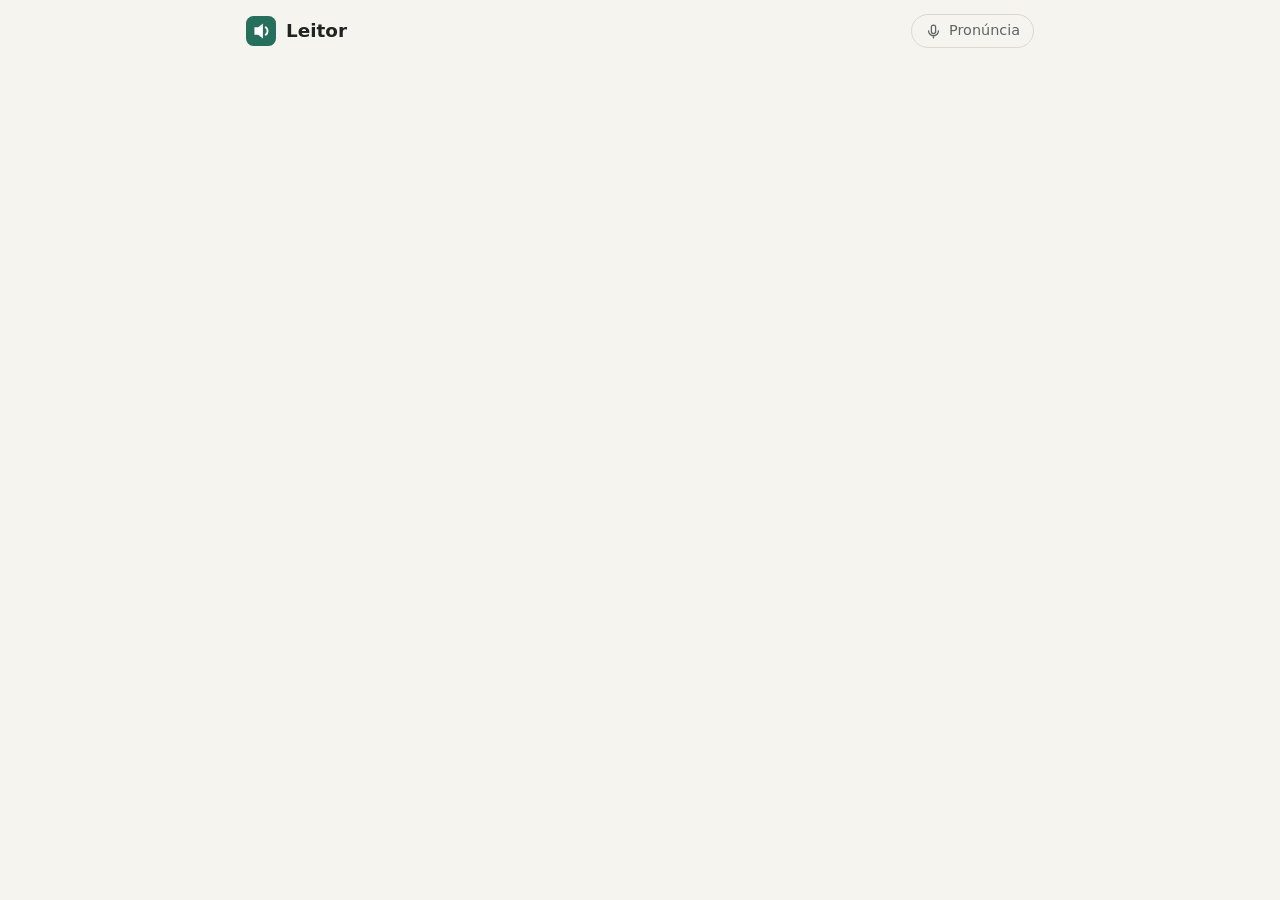
==== android/app/src/main/assets/web/index.html @ a93d148e "App Android (APK) com a voz Kokoro, offline no aparelho Versão para celular do Leitor de Voz, com as" ====
<!doctype html>
<html lang="pt-BR">
<head>
  <meta charset="utf-8">
  <meta name="viewport" content="width=device-width, initial-scale=1, viewport-fit=cover">
  <title>Leitor de Voz</title>
  <link rel="stylesheet" href="estilo.css">
</head>
<body>
  <header class="topo">
    <div class="marca">
      <svg viewBox="0 0 32 32" aria-hidden="true"><rect width="32" height="32" rx="8"/><path d="M9 12v8h4l5 4V8l-5 4z" fill="#fff"/><path d="M21 12a5 5 0 0 1 0 8" stroke="#fff" stroke-width="2" fill="none" stroke-linecap="round"/></svg>
      <span>Leitor</span>
    </div>
    <button id="btn-pronuncia" class="btn-topo" title="Pronúncia e voz">
      <svg viewBox="0 0 24 24" aria-hidden="true"><path d="M12 3a3 3 0 0 0-3 3v6a3 3 0 0 0 6 0V6a3 3 0 0 0-3-3z"/><path d="M19 11a7 7 0 0 1-14 0M12 18v3"/></svg>
      <span>Pronúncia</span>
    </button>
  </header>

  <main>
    <!-- Primeiro uso: baixar a voz -->
    <section id="preparo" class="entrada" hidden>
      <h1>Falta só a voz</h1>
      <p class="sub">A leitura é feita no próprio celular, sem internet, com a voz Kokoro (licença livre Apache-2.0). Ela precisa ser baixada uma vez — de preferência no Wi-Fi.</p>
      <div id="opcoes-modelo" class="opcoes-modelo"></div>
      <button id="btn-baixar" class="btn-primario btn-largo">Baixar a voz</button>
      <div id="progresso-download" class="progresso-download" hidden>
        <div class="barra-download"><div id="barra-download"></div></div>
        <p id="texto-download" class="sub"></p>
        <button id="btn-cancelar-download" class="btn-sec">Cancelar</button>
      </div>
      <p id="erro-preparo" class="erro" role="alert" hidden></p>
    </section>

    <section id="entrada" class="entrada" hidden>
      <h1>Ouça qualquer PDF, documento do Word ou página web</h1>
      <p class="sub">Cole um endereço, escolha um arquivo, ou use "Compartilhar" em outro app e escolha o Leitor.</p>

      <form id="form-url" class="linha-url" autocomplete="off">
        <label for="url" class="oculto">Endereço da página ou do PDF</label>
        <input id="url" type="url" inputmode="url" placeholder="https://exemplo.com.br/artigo" required>
        <button type="submit" class="btn-primario">Ler</button>
      </form>

      <div class="ou"><span>ou</span></div>

      <button id="zona" class="zona" type="button">
        <svg viewBox="0 0 24 24" aria-hidden="true"><path d="M14 3H7a2 2 0 0 0-2 2v14a2 2 0 0 0 2 2h10a2 2 0 0 0 2-2V8z"/><path d="M14 3v5h5M12 18v-6M9 15l3-3 3 3"/></svg>
        <strong>Escolher um arquivo</strong>
        <span>PDF, Word (DOC/DOCX), HTML ou TXT · até 60 MB</span>
      </button>

      <p id="erro" class="erro" role="alert" hidden></p>
      <div id="carregando" class="carregando" hidden><span class="giro"></span> <span id="carregando-texto">Extraindo o texto…</span></div>
    </section>

    <article id="leitura" class="leitura" hidden>
      <div id="aviso-lento" class="aviso" hidden>
        <span>Este aparelho está gerando a voz no limite da velocidade da fala. O modelo <strong>Compacto</strong> pode ser mais rápido.</span>
        <button id="btn-ver-modelos" class="btn-sec">Ver opções</button>
      </div>
      <header>
        <h2 id="titulo"></h2>
        <p id="meta" class="meta"></p>
      </header>
      <div id="texto" class="texto"></div>
    </article>
  </main>

  <div id="player" class="player" hidden>
    <div class="barra-progresso" id="barra"><div id="progresso"></div></div>
    <div class="controles">
      <div class="grupo-botoes">
        <button id="btn-ant" class="btn-icone" aria-label="Frase anterior">
          <svg viewBox="0 0 24 24"><path d="M6 6h2v12H6zM9.5 12 18 6v12z"/></svg>
        </button>
        <button id="btn-play" class="btn-play" aria-label="Reproduzir">
          <svg id="ic-play" viewBox="0 0 24 24"><path d="M8 5v14l11-7z"/></svg>
          <svg id="ic-pausa" viewBox="0 0 24 24" hidden><path d="M6 5h4v14H6zM14 5h4v14h-4z"/></svg>
          <span id="ic-carrega" class="giro" hidden></span>
        </button>
        <button id="btn-prox" class="btn-icone" aria-label="Próxima frase">
          <svg viewBox="0 0 24 24"><path d="M16 6h2v12h-2zM6 18V6l8.5 6z"/></svg>
        </button>
      </div>
      <div id="posicao" class="posicao"></div>
      <div class="ajustes">
        <label class="ajuste">
          <span>Velocidade <output id="vel-valor">1,0×</output></span>
          <input id="velocidade" type="range" min="0.6" max="2" step="0.1" value="1">
        </label>
        <label class="ajuste">
          <span>Voz</span>
          <select id="voz"></select>
        </label>
        <label class="ajuste">
          <span>Pausas</span>
          <select id="pausas">
            <option value="0.6">Curtas</option>
            <option value="1" selected>Normais</option>
            <option value="1.5">Longas</option>
          </select>
        </label>
        <button id="btn-novo" class="btn-novo" title="Abrir outro texto" aria-label="Abrir outro texto">
          <svg viewBox="0 0 24 24" aria-hidden="true"><path d="M14 3H7a2 2 0 0 0-2 2v14a2 2 0 0 0 2 2h10a2 2 0 0 0 2-2V8z"/><path d="M14 3v5h5M12 11v6M9 14h6"/></svg>
          <span>Abrir outro texto</span>
        </button>
      </div>
    </div>
  </div>

  <dialog id="dlg-pronuncia" class="dialogo" aria-labelledby="dlg-titulo">
    <div class="dlg-conteudo">
      <header class="dlg-topo">
        <h2 id="dlg-titulo">Pronúncia e voz</h2>
        <button type="button" class="btn-fechar" data-fechar aria-label="Fechar">
          <svg viewBox="0 0 24 24" aria-hidden="true"><path d="M6 6l12 12M18 6L6 18"/></svg>
        </button>
      </header>

      <section class="dlg-secao">
        <h3>Palavras específicas</h3>
        <p class="dlg-ajuda">Escreva a palavra como ela deve soar. Acentos abrem ou fecham vogais (<em>môlho</em>, <em>ólho</em>); <em>õ</em>/<em>ã</em> nasalizam (<em>hõmem</em>); use <em>ss</em> para som de s, <em>z</em> para som de z, <em>cs</em> para o x de táxi e <em>ch</em> para o x de xícara.</p>
        <div class="linha-nova">
          <input id="nova-palavra" type="text" placeholder="Palavra (ex.: molho)" autocomplete="off" autocapitalize="off" aria-label="Palavra">
          <input id="nova-grafia" type="text" placeholder="Como falar (ex.: môlho)" autocomplete="off" autocapitalize="off" aria-label="Como falar">
          <button type="button" id="btn-ouvir-nova" class="btn-ouvir" title="Ouvir" aria-label="Ouvir">
            <svg viewBox="0 0 24 24"><path d="M8 5v14l11-7z"/></svg>
          </button>
          <button type="button" id="btn-add-palavra" class="btn-sec">Adicionar</button>
        </div>
        <ul id="lista-palavras" class="lista-palavras"></ul>
      </section>

      <section class="dlg-secao">
        <h3>Modelo de voz</h3>
        <div id="modelos-dlg" class="opcoes-modelo"></div>
        <p id="desempenho" class="dlg-ajuda"></p>
      </section>

      <footer class="dlg-rodape">
        <span id="dlg-status" class="dlg-status" role="status"></span>
        <button type="button" id="btn-concluir" class="btn-primario">Concluir</button>
      </footer>
      <p id="dlg-arquivo" class="dlg-arquivo"></p>
    </div>
  </dialog>

  <script src="app.js"></script>
</body>
</html>
---- android/app/src/main/assets/web/estilo.css ----
:root {
  --fundo: #f6f4ef;
  --superficie: #ffffff;
  --texto: #1f2421;
  --texto-suave: #5d6661;
  --borda: #dcd8cf;
  --destaque: #256f5c;
  --destaque-forte: #1b5545;
  --destaque-fundo: #d8ece4;
  --lido: #8a918d;
  --erro: #a2322b;
  --erro-fundo: #fbe9e7;
  --sombra: 0 6px 24px rgba(30, 40, 35, .10);
  --leitura: "Iowan Old Style", "Palatino Linotype", Palatino, Georgia, "Times New Roman", serif;
  --ui: system-ui, -apple-system, "Segoe UI", Roboto, "Helvetica Neue", Arial, sans-serif;
  color-scheme: light;
}
@media (prefers-color-scheme: dark) {
  :root:not([data-theme="light"]) {
    --fundo: #141816;
    --superficie: #1d2220;
    --texto: #e7ebe8;
    --texto-suave: #a0aaa5;
    --borda: #333b37;
    --destaque: #5cc4a3;
    --destaque-forte: #7ed6ba;
    --destaque-fundo: #1f4337;
    --lido: #77807b;
    --erro: #ff9a8f;
    --erro-fundo: #3a1f1c;
    --sombra: 0 6px 24px rgba(0, 0, 0, .4);
    color-scheme: dark;
  }
}

* { box-sizing: border-box; }
html, body { margin: 0; }
body {
  background: var(--fundo);
  color: var(--texto);
  font-family: var(--ui);
  line-height: 1.5;
  min-height: 100vh;
  padding-bottom: 140px;
}
button, input, select { font: inherit; color: inherit; }
[hidden] { display: none !important; }
.oculto { position: absolute; width: 1px; height: 1px; overflow: hidden; clip: rect(0 0 0 0); }

.topo {
  display: flex; align-items: center; justify-content: space-between;
  max-width: 820px; margin: 0 auto; padding: 18px 16px;
}
.marca { display: flex; align-items: center; gap: 10px; font-weight: 700; font-size: 1.15rem; }
.marca svg { width: 30px; height: 30px; }
.marca svg rect { fill: var(--destaque); }

main { max-width: 820px; margin: 0 auto; padding: 0 16px; }

/* Entrada */
.entrada { padding: 6vh 0 40px; max-width: 640px; margin: 0 auto; }
.entrada h1 { font-family: var(--leitura); font-size: clamp(1.8rem, 5vw, 2.6rem); line-height: 1.15; margin: 0 0 12px; }
.sub { color: var(--texto-suave); margin: 0 0 28px; font-size: 1.05rem; }
.linha-url { display: flex; gap: 8px; }
.linha-url input {
  flex: 1; min-width: 0; padding: 14px 16px; border-radius: 12px;
  border: 1px solid var(--borda); background: var(--superficie); font-size: 1rem;
}
.linha-url input:focus, .zona:focus-visible, select:focus-visible, button:focus-visible {
  outline: 3px solid color-mix(in srgb, var(--destaque) 45%, transparent); outline-offset: 2px;
}
.btn-primario {
  padding: 0 26px; border: 0; border-radius: 12px; cursor: pointer;
  background: var(--destaque); color: #fff; font-weight: 600;
}
@media (prefers-color-scheme: dark) { :root:not([data-theme="light"]) .btn-primario { color: #0d1f19; } }
.btn-primario:hover { background: var(--destaque-forte); }
.ou { display: flex; align-items: center; gap: 12px; color: var(--texto-suave); margin: 22px 0; font-size: .9rem; }
.ou::before, .ou::after { content: ""; flex: 1; height: 1px; background: var(--borda); }
.zona {
  display: flex; flex-direction: column; align-items: center; gap: 6px; text-align: center;
  padding: 34px 16px; border: 2px dashed var(--borda); border-radius: 16px;
  background: var(--superficie); cursor: pointer; transition: border-color .15s, background .15s;
}
.zona svg { width: 34px; height: 34px; fill: none; stroke: var(--destaque); stroke-width: 1.6; stroke-linecap: round; stroke-linejoin: round; }
.zona span { color: var(--texto-suave); font-size: .9rem; }
.zona:hover, .zona.arrastando { border-color: var(--destaque); background: var(--destaque-fundo); }
.erro { background: var(--erro-fundo); color: var(--erro); padding: 12px 16px; border-radius: 12px; margin-top: 20px; }
.carregando { display: flex; align-items: center; gap: 10px; margin-top: 20px; color: var(--texto-suave); }

.giro {
  width: 18px; height: 18px; border-radius: 50%; display: inline-block;
  border: 2px solid currentColor; border-right-color: transparent; animation: girar .8s linear infinite;
}
@keyframes girar { to { transform: rotate(360deg); } }

/* Leitura */
.leitura { padding: 10px 0 40px; }
.leitura h2 { font-family: var(--leitura); font-size: clamp(1.6rem, 4.5vw, 2.2rem); line-height: 1.2; margin: 0 0 8px; }
.meta { color: var(--texto-suave); font-size: .9rem; margin: 0 0 28px; word-break: break-all; }
.texto { font-family: var(--leitura); font-size: 1.2rem; line-height: 1.75; }
.texto p { margin: 0 0 1.1em; }
.frase { cursor: pointer; border-radius: 4px; transition: background-color .2s, color .2s; padding: 1px 0; }
.frase:hover { background: color-mix(in srgb, var(--destaque-fundo) 60%, transparent); }
.frase.lida { color: var(--lido); }
.frase.atual { background: var(--destaque-fundo); color: var(--texto); box-shadow: 0 0 0 3px var(--destaque-fundo); }

/* Player */
.player {
  position: fixed; left: 0; right: 0; bottom: 0; z-index: 10;
  background: var(--superficie); border-top: 1px solid var(--borda); box-shadow: var(--sombra);
}
.barra-progresso { height: 4px; background: var(--borda); cursor: pointer; }
.barra-progresso div { height: 100%; width: 0; background: var(--destaque); transition: width .3s; }
.controles {
  max-width: 1040px; margin: 0 auto; padding: 12px 16px calc(12px + env(safe-area-inset-bottom));
  display: grid; grid-template-columns: auto 1fr auto; align-items: center; gap: 16px;
}
.grupo-botoes { display: flex; align-items: center; gap: 6px; }
.btn-icone, .btn-play {
  border: 0; cursor: pointer; display: grid; place-items: center; border-radius: 50%;
  background: transparent; color: var(--texto);
}
.btn-icone { width: 40px; height: 40px; }
.btn-icone:hover { background: var(--fundo); }
.btn-icone svg, .btn-play svg { width: 22px; height: 22px; fill: currentColor; }
.btn-play { width: 52px; height: 52px; background: var(--destaque); color: #fff; }
@media (prefers-color-scheme: dark) { :root:not([data-theme="light"]) .btn-play { color: #0d1f19; } }
.btn-play:hover { background: var(--destaque-forte); }
.btn-play svg { width: 26px; height: 26px; }
.posicao { color: var(--texto-suave); font-size: .88rem; font-variant-numeric: tabular-nums; }
.ajustes { display: flex; gap: 14px; align-items: end; }
.btn-novo {
  display: inline-flex; align-items: center; gap: 7px; white-space: nowrap;
  height: 33px; padding: 0 12px; border-radius: 8px; cursor: pointer;
  border: 1px solid var(--borda); background: var(--fundo); color: var(--texto); font-size: .88rem;
}
.btn-novo:hover { border-color: var(--destaque); color: var(--destaque); }
.btn-novo svg { width: 17px; height: 17px; fill: none; stroke: currentColor; stroke-width: 1.8; stroke-linecap: round; stroke-linejoin: round; flex: none; }
.ajuste { display: flex; flex-direction: column; gap: 2px; font-size: .78rem; color: var(--texto-suave); }
.ajuste input[type=range] { width: 120px; accent-color: var(--destaque); }
.ajuste select {
  padding: 5px 8px; border-radius: 8px; border: 1px solid var(--borda); background: var(--fundo); font-size: .9rem;
}

@media (max-width: 900px) and (min-width: 641px) {
  .btn-novo span { display: none; }
}
@media (max-width: 640px) {
  body { padding-bottom: 190px; }
  .linha-url { flex-direction: column; }
  .btn-primario { padding: 13px; }
  .controles { grid-template-columns: 1fr auto; gap: 10px 12px; }
  .ajustes { grid-column: 1 / -1; justify-content: space-between; gap: 10px; }
  .ajuste input[type=range] { width: 96px; }
  .btn-novo { padding: 0 9px; }
  .btn-novo span { display: none; }
  .texto { font-size: 1.1rem; }
}

/* Estrutura do documento */
.texto .bloco-titulo { font-size: clamp(1.7rem, 4.6vw, 2.3rem); line-height: 1.2; margin: 0 0 .6em; font-weight: 700; }
.texto h2, .texto h3, .texto h4 { font-family: var(--leitura); line-height: 1.3; margin: 1.6em 0 .5em; }
.texto h2 { font-size: 1.55rem; }
.texto h3 { font-size: 1.3rem; }
.texto h4 { font-size: 1.12rem; }
.texto .lista { margin: 0 0 1.1em; padding-left: 1.4em; }
.texto .lista li { margin: 0 0 .35em; padding-left: .2em; }
.texto .lista li::marker { color: var(--destaque); }
.texto blockquote { margin: 0 0 1.1em; padding: .2em 0 .2em 1em; border-left: 3px solid var(--destaque); color: var(--texto-suave); font-style: italic; }
.texto .bloco-nota { font-family: var(--ui); font-size: .88rem; line-height: 1.6; color: var(--texto-suave); margin: 0 0 .5em; }
.texto .bloco-nota + .bloco:not(.bloco-nota) { margin-top: 1.2em; }

/* Botão do topo */
.btn-topo {
  display: inline-flex; align-items: center; gap: 7px; height: 34px; padding: 0 13px;
  border-radius: 999px; border: 1px solid var(--borda); background: transparent; cursor: pointer;
  color: var(--texto-suave); font-size: .9rem;
}
.btn-topo:hover { color: var(--destaque); border-color: var(--destaque); }
.btn-topo svg { width: 17px; height: 17px; fill: none; stroke: currentColor; stroke-width: 1.8; stroke-linecap: round; stroke-linejoin: round; }

/* Diálogo de pronúncia */
.dialogo {
  width: min(600px, calc(100% - 32px)); max-height: calc(100vh - 48px); padding: 0;
  border: 1px solid var(--borda); border-radius: 16px; background: var(--superficie); color: var(--texto);
  box-shadow: 0 20px 60px rgba(0, 0, 0, .35);
}
.dialogo::backdrop { background: rgba(10, 15, 12, .45); }
.dlg-conteudo { padding: 20px 22px; }
.dlg-topo { display: flex; align-items: center; justify-content: space-between; margin-bottom: 4px; }
.dlg-topo h2 { margin: 0; font-family: var(--leitura); font-size: 1.4rem; }
.btn-fechar { width: 34px; height: 34px; border: 0; border-radius: 50%; background: transparent; cursor: pointer; display: grid; place-items: center; color: var(--texto-suave); }
.btn-fechar:hover { background: var(--fundo); color: var(--texto); }
.btn-fechar svg { width: 18px; height: 18px; stroke: currentColor; stroke-width: 2; stroke-linecap: round; }
.dlg-ajuda { color: var(--texto-suave); font-size: .88rem; margin: 4px 0 12px; }
.dlg-secao { border-top: 1px solid var(--borda); padding-top: 14px; margin-top: 14px; }
.dlg-secao h3 { margin: 0 0 8px; font-size: 1rem; }
.regra { margin-bottom: 14px; }
.regra-titulo { font-size: .9rem; margin-bottom: 6px; }
.regra-titulo small { color: var(--texto-suave); }
.regra-linha { display: flex; align-items: center; gap: 8px; flex-wrap: wrap; }
.opcoes { display: inline-flex; border: 1px solid var(--borda); border-radius: 10px; overflow: hidden; }
.opcoes label { position: relative; }
.opcoes input { position: absolute; opacity: 0; pointer-events: none; }
.opcoes span { display: block; padding: 6px 12px; font-size: .88rem; cursor: pointer; border-right: 1px solid var(--borda); }
.opcoes label:last-child span { border-right: 0; }
.opcoes input:checked + span { background: var(--destaque); color: #fff; }
.opcoes input:focus-visible + span { outline: 2px solid var(--destaque); outline-offset: -2px; }
@media (prefers-color-scheme: dark) { :root:not([data-theme="light"]) .opcoes input:checked + span { color: #0d1f19; } }
.btn-ouvir {
  width: 34px; height: 34px; flex: none; border-radius: 50%; border: 1px solid var(--borda);
  background: var(--fundo); cursor: pointer; display: grid; place-items: center; color: var(--destaque);
}
.btn-ouvir:hover { border-color: var(--destaque); }
.btn-ouvir svg { width: 16px; height: 16px; fill: currentColor; }
.btn-ouvir.tocando { background: var(--destaque); color: #fff; }
.btn-ouvir-rotulo { width: auto; border-radius: 999px; padding: 0 12px 0 9px; display: inline-flex; gap: 5px; font-size: .85rem; color: var(--texto); }
.btn-ouvir-rotulo svg { color: var(--destaque); }
.linha-nova { display: grid; grid-template-columns: 1fr 1fr auto auto; gap: 8px; align-items: center; }
.linha-nova input {
  min-width: 0; padding: 8px 10px; border-radius: 8px; border: 1px solid var(--borda); background: var(--fundo); font-size: .92rem;
}
.btn-sec {
  height: 34px; padding: 0 14px; border-radius: 8px; border: 1px solid var(--borda); background: var(--fundo);
  cursor: pointer; font-size: .9rem; white-space: nowrap;
}
.btn-sec:hover { border-color: var(--destaque); }
.lista-palavras { list-style: none; margin: 12px 0 0; padding: 0; max-height: 220px; overflow-y: auto; }
.lista-palavras li {
  display: grid; grid-template-columns: 1fr auto 1fr auto auto; gap: 8px; align-items: center;
  padding: 6px 0; border-bottom: 1px solid var(--borda); font-size: .92rem;
}
.lista-palavras li:last-child { border-bottom: 0; }
.lista-palavras .seta { color: var(--texto-suave); }
.lista-palavras .grafia { font-weight: 600; }
.lista-palavras .vazia { display: block; color: var(--texto-suave); border: 0; font-size: .88rem; }
.btn-remover { width: 30px; height: 30px; border: 0; border-radius: 50%; background: transparent; cursor: pointer; color: var(--texto-suave); display: grid; place-items: center; }
.btn-remover:hover { background: var(--erro-fundo); color: var(--erro); }
.btn-remover svg { width: 15px; height: 15px; stroke: currentColor; stroke-width: 2; stroke-linecap: round; }
.dlg-rodape { display: flex; align-items: center; gap: 8px; justify-content: flex-end; border-top: 1px solid var(--borda); margin-top: 16px; padding-top: 14px; }
.dlg-rodape .btn-primario { height: 34px; padding: 0 18px; border-radius: 8px; }
.dlg-status { margin-right: auto; font-size: .85rem; color: var(--texto-suave); }
@media (max-width: 640px) {
  .dlg-conteudo { padding: 16px; }
  .linha-nova { grid-template-columns: 1fr 1fr; }
  .linha-nova .btn-ouvir { justify-self: start; }
  .linha-nova .btn-sec { justify-self: end; }
  .btn-topo span { display: none; }
  .btn-topo { padding: 0 9px; }
}

.dlg-arquivo { margin: 8px 0 0; font-size: .75rem; color: var(--texto-suave); word-break: break-all; }

/* ---------------- App Android ---------------- */
:root { --seguro-topo: 0px; --seguro-base: 0px; }
html { -webkit-tap-highlight-color: transparent; }
body { padding-bottom: calc(190px + var(--seguro-base)); overscroll-behavior-y: contain; }
.topo { padding-top: calc(14px + var(--seguro-topo)); }
.player { padding-bottom: var(--seguro-base); }
.entrada { padding-top: 3vh; }
button.zona { width: 100%; font: inherit; color: inherit; }
.btn-largo { width: 100%; height: 50px; margin-top: 14px; }
.opcoes-modelo { display: grid; gap: 10px; margin: 6px 0 4px; }
.opcao-modelo {
  display: flex; gap: 12px; align-items: flex-start; padding: 14px; border-radius: 12px;
  border: 1px solid var(--borda); background: var(--superficie); cursor: pointer;
}
.opcao-modelo input { margin-top: 3px; accent-color: var(--destaque); width: 18px; height: 18px; }
.opcao-modelo strong { display: block; }
.opcao-modelo small { color: var(--texto-suave); }
.opcao-modelo.ativa { border-color: var(--destaque); box-shadow: 0 0 0 1px var(--destaque) inset; }
.progresso-download { margin-top: 18px; }
.barra-download { height: 10px; border-radius: 99px; background: var(--borda); overflow: hidden; }
.barra-download div { height: 100%; width: 0; background: var(--destaque); transition: width .3s; }
.aviso {
  display: flex; gap: 12px; align-items: center; justify-content: space-between; flex-wrap: wrap;
  margin: 0 0 18px; padding: 12px 14px; border-radius: 12px; font-size: .9rem;
  background: var(--destaque-fundo); color: var(--texto);
}
.dialogo { max-height: calc(100vh - 24px - var(--seguro-topo) - var(--seguro-base)); }
@media (max-width: 640px) {
  body { padding-bottom: calc(200px + var(--seguro-base)); }
}
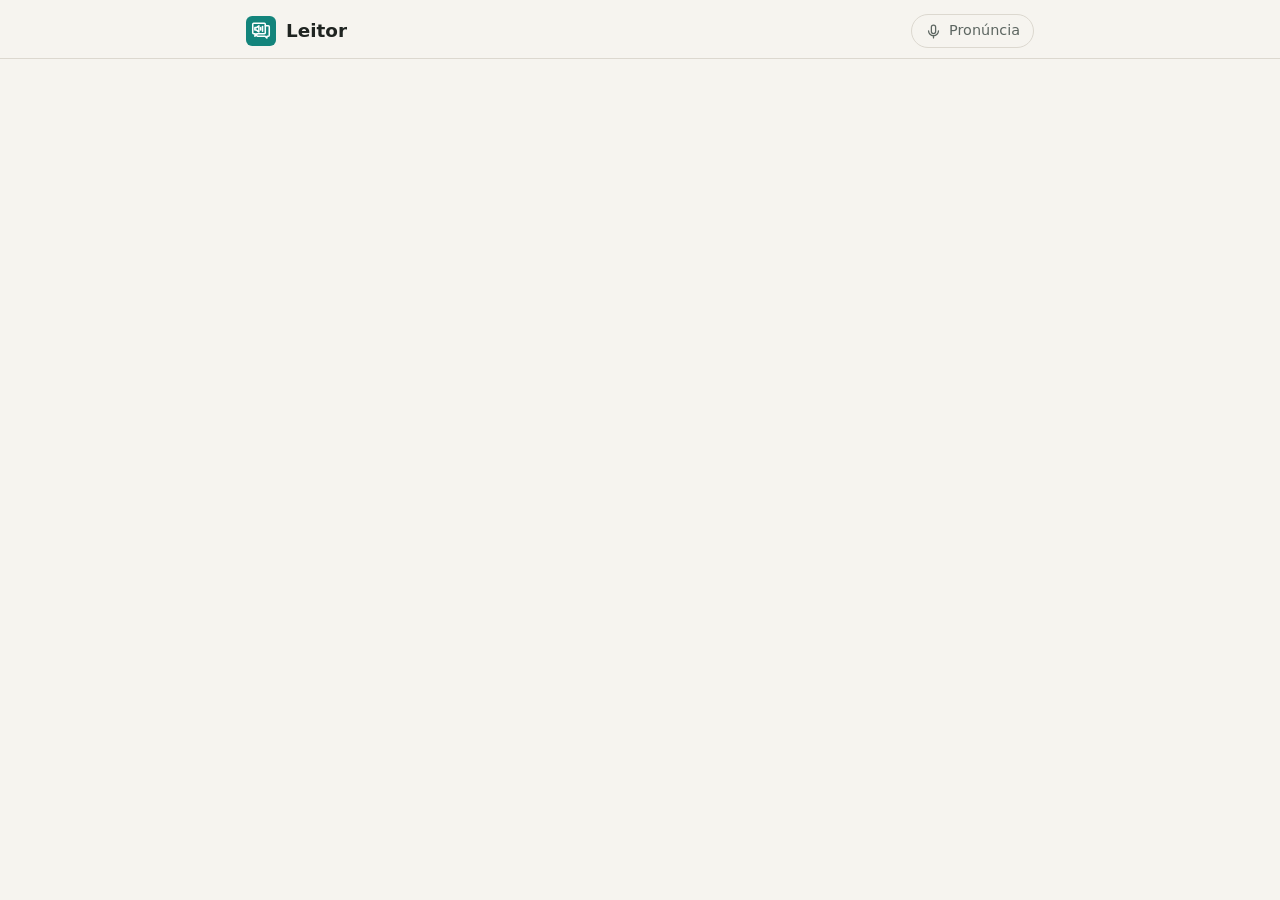
==== commit beab22d7: "Android: novo ícone, menu superior fixo e marcadores de leitura - Ícone do app redesenhado em vetor " ====
--- a/android/app/src/main/assets/web/index.html
+++ b/android/app/src/main/assets/web/index.html
@@ -9,16 +9,33 @@
 <body>
   <header class="topo">
     <div class="marca">
-      <svg viewBox="0 0 32 32" aria-hidden="true"><rect width="32" height="32" rx="8"/><path d="M9 12v8h4l5 4V8l-5 4z" fill="#fff"/><path d="M21 12a5 5 0 0 1 0 8" stroke="#fff" stroke-width="2" fill="none" stroke-linecap="round"/></svg>
+      <svg viewBox="5 5 98 98" aria-hidden="true"><rect x="5" y="5" width="98" height="98" rx="20" fill="#13847B"/><g fill="none" stroke="#fff" stroke-width="5" stroke-linecap="round" stroke-linejoin="round"><path d="M68,37 H78 a3,3 0 0 1 3,3 V68 a3,3 0 0 1 -3,3 H74 L73,77 L67.5,71 H43 a3,3 0 0 1 -3,-3 V64"/><path d="M30,29 H65 a3,3 0 0 1 3,3 V60 a3,3 0 0 1 -3,3 H41 L34,71 L35,63 H30 a3,3 0 0 1 -3,-3 V32 a3,3 0 0 1 3,-3 Z"/><path d="M34,43 H39 L47,37 V57 L39,51 H34 Z"/><path d="M53,43 V51"/><path d="M59,39 V55"/></g></svg>
       <span>Leitor</span>
     </div>
+    <div class="acoes-topo">
+    <button id="btn-marcadores" class="btn-topo" title="Marcadores deste documento" hidden>
+      <svg viewBox="0 0 24 24" aria-hidden="true"><path d="M6 3h12v18l-6-4-6 4z"/></svg>
+      <span>Marcadores</span>
+    </button>
     <button id="btn-pronuncia" class="btn-topo" title="Pronúncia e voz">
       <svg viewBox="0 0 24 24" aria-hidden="true"><path d="M12 3a3 3 0 0 0-3 3v6a3 3 0 0 0 6 0V6a3 3 0 0 0-3-3z"/><path d="M19 11a7 7 0 0 1-14 0M12 18v3"/></svg>
       <span>Pronúncia</span>
     </button>
+    </div>
   </header>
 
   <main>
+    <div id="aviso-falha" class="aviso aviso-falha" hidden>
+      <div>
+        <strong>O app encontrou um erro da última vez.</strong>
+        <span>Copie o detalhe abaixo e envie para quem mantém o app.</span>
+        <details><summary>Ver detalhe</summary><pre id="texto-falha"></pre></details>
+      </div>
+      <div class="aviso-botoes">
+        <button id="btn-copiar-falha" class="btn-sec">Copiar</button>
+        <button id="btn-fechar-falha" class="btn-sec">Fechar</button>
+      </div>
+    </div>
     <!-- Primeiro uso: baixar a voz -->
     <section id="preparo" class="entrada" hidden>
       <h1>Falta só a voz</h1>
@@ -60,6 +77,13 @@
         <span>Este aparelho está gerando a voz no limite da velocidade da fala. O modelo <strong>Compacto</strong> pode ser mais rápido.</span>
         <button id="btn-ver-modelos" class="btn-sec">Ver opções</button>
       </div>
+      <div id="aviso-marcadores" class="aviso" hidden>
+        <span id="texto-aviso-marcadores"></span>
+        <div class="aviso-botoes">
+          <button id="btn-ver-marcadores" class="btn-sec">Ver marcadores</button>
+          <button id="btn-fechar-aviso-marcadores" class="btn-sec" aria-label="Fechar">✕</button>
+        </div>
+      </div>
       <header>
         <h2 id="titulo"></h2>
         <p id="meta" class="meta"></p>
@@ -82,6 +106,9 @@
         </button>
         <button id="btn-prox" class="btn-icone" aria-label="Próxima frase">
           <svg viewBox="0 0 24 24"><path d="M16 6h2v12h-2zM6 18V6l8.5 6z"/></svg>
+        </button>
+        <button id="btn-marcar" class="btn-icone btn-marcar" aria-label="Marcar este ponto" title="Marcar este ponto">
+          <svg viewBox="0 0 24 24" aria-hidden="true"><path d="M6 3h12v18l-6-4-6 4z"/><path d="M12 7v6M9 10h6"/></svg>
         </button>
       </div>
       <div id="posicao" class="posicao"></div>
@@ -147,6 +174,24 @@
     </div>
   </dialog>
 
+  <dialog id="dlg-marcadores" class="dialogo" aria-labelledby="dlg-marcadores-titulo">
+    <div class="dlg-conteudo">
+      <header class="dlg-topo">
+        <h2 id="dlg-marcadores-titulo">Marcadores</h2>
+        <button type="button" class="btn-fechar" data-fechar-marcadores aria-label="Fechar">
+          <svg viewBox="0 0 24 24" aria-hidden="true"><path d="M6 6l12 12M18 6L6 18"/></svg>
+        </button>
+      </header>
+      <p class="dlg-ajuda">Toque num marcador para continuar a leitura daquele ponto. Para criar um, use o botão <strong>marcador</strong> na barra de controles, durante a leitura.</p>
+      <button type="button" id="btn-marcar-aqui" class="btn-sec btn-largo-sec">+ Marcar a frase atual</button>
+      <ul id="lista-marcadores" class="lista-marcadores"></ul>
+      <footer class="dlg-rodape">
+        <span id="marcadores-status" class="dlg-status" role="status"></span>
+        <button type="button" class="btn-primario" data-fechar-marcadores>Concluir</button>
+      </footer>
+    </div>
+  </dialog>
+
   <script src="app.js"></script>
 </body>
 </html>
--- a/android/app/src/main/assets/web/estilo.css
+++ b/android/app/src/main/assets/web/estilo.css
@@ -282,3 +282,56 @@
 @media (max-width: 640px) {
   body { padding-bottom: calc(200px + var(--seguro-base)); }
 }
+
+.aviso-falha { margin: 4px 0 16px; background: var(--erro-fundo); color: var(--texto); align-items: flex-start; }
+.aviso-falha span { display: block; color: var(--texto-suave); margin-top: 2px; }
+.aviso-falha details { margin-top: 8px; }
+.aviso-falha pre { white-space: pre-wrap; word-break: break-word; font-size: .72rem; max-height: 220px; overflow: auto; margin: 6px 0 0; }
+.aviso-botoes { display: flex; gap: 8px; }
+
+/* ---- Menu superior fixo (o botão Pronúncia fica sempre visível) ---- */
+.topo {
+  position: sticky; top: 0; z-index: 30;
+  background: var(--fundo);
+  box-shadow: 0 1px 0 var(--borda);
+  max-width: none; margin: 0;
+  padding-left: max(16px, calc((100% - 820px) / 2 + 16px)); padding-right: max(16px, calc((100% - 820px) / 2 + 16px));
+  padding-bottom: 10px;
+}
+.acoes-topo { display: flex; gap: 8px; }
+.marca svg rect { fill: #13847B; }
+.btn-topo svg { stroke: currentColor; }
+#btn-marcadores svg { fill: none; stroke-width: 1.8; }
+.btn-topo .contador { background: var(--destaque); color: #fff; border-radius: 99px; font-size: .72rem; padding: 0 6px; margin-left: 2px; }
+
+/* ---- Marcadores ---- */
+.btn-marcar svg { fill: none; stroke: currentColor; stroke-width: 1.8; stroke-linejoin: round; stroke-linecap: round; }
+.btn-marcar.feito { color: var(--destaque); }
+.btn-marcar.feito svg { fill: var(--destaque-fundo); }
+.frase.marcada { box-shadow: inset 3px 0 0 var(--destaque); padding-left: 4px; }
+.lista-marcadores { list-style: none; margin: 12px 0 0; padding: 0; max-height: 52vh; overflow-y: auto; }
+.lista-marcadores li {
+  display: grid; grid-template-columns: 1fr auto; gap: 10px; align-items: center;
+  padding: 10px 0; border-bottom: 1px solid var(--borda);
+}
+.lista-marcadores li:last-child { border-bottom: 0; }
+.lista-marcadores .ir { text-align: left; background: none; border: 0; padding: 0; cursor: pointer; color: inherit; font: inherit; }
+.lista-marcadores .ir strong { display: block; }
+.lista-marcadores .ir small { color: var(--texto-suave); display: block; margin-top: 2px; }
+.lista-marcadores .ir em { display: block; color: var(--texto-suave); font-style: normal; font-size: .85rem; margin-top: 4px; }
+.lista-marcadores .vazia { display: block; color: var(--texto-suave); border: 0; }
+.btn-largo-sec { width: 100%; height: 40px; margin-top: 4px; }
+.toast {
+  position: fixed; left: 50%; transform: translateX(-50%); bottom: calc(150px + var(--seguro-base)); z-index: 40;
+  background: var(--texto); color: var(--fundo); padding: 10px 16px; border-radius: 99px; font-size: .9rem;
+  box-shadow: var(--sombra); opacity: 0; transition: opacity .25s; pointer-events: none;
+}
+.toast.visivel { opacity: 1; }
+@media (max-width: 640px) {
+  /* rótulos visíveis também no celular: "Pronúncia" sempre à vista */
+  .btn-topo span { display: inline; }
+  .btn-topo { padding: 0 11px; font-size: .85rem; gap: 5px; }
+  .acoes-topo { gap: 6px; }
+  .marca span { font-size: 1.05rem; }
+}
+@media (max-width: 360px) { .marca span { display: none; } }
